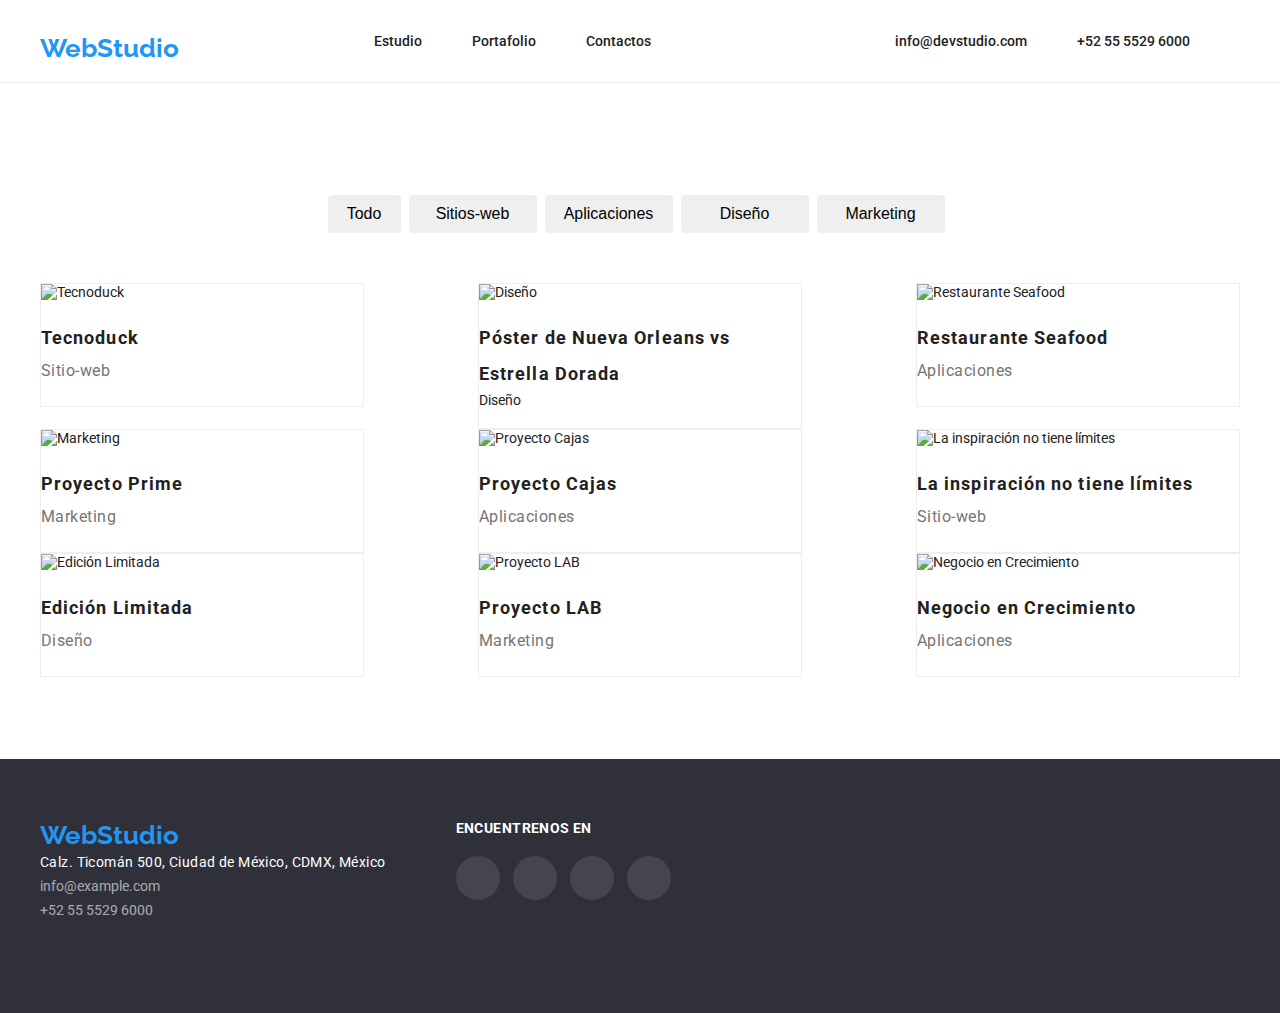
==== portafolio.html @ 76597670 "corrección etiqueta nav" ====
<!DOCTYPE html>
<html lang="en">
  <head>
    <meta charset="UTF-8" />
    <meta http-equiv="X-UA-Compatible" content="IE=edge" />
    <meta name="viewport" content="width=device-width, initial-scale=1.0" />
    <!-- inconos -->
    <script
      src="https://kit.fontawesome.com/919077ea0e.js"
      crossorigin="anonymous"
    ></script>
    <!--    fuente -->
    <link rel="preconnect" href="https://fonts.googleapis.com" />
    <link rel="preconnect" href="https://fonts.gstatic.com" crossorigin />
    <link
      href="https://fonts.googleapis.com/css2?family=Raleway:wght@700&display=swap"
      rel="stylesheet"
    />

    <link rel="preconnect" href="https://fonts.googleapis.com" />
    <link rel="preconnect" href="https://fonts.gstatic.com" crossorigin />
    <link
      href="https://fonts.googleapis.com/css2?family=Roboto:wght@400;500;700;900&display=swap"
      rel="stylesheet"
    />
    <!--  hoja de estilos -->
    <link rel="stylesheet" href="style.css" />

    <title>Portafolio</title>
  </head>
  <body>
     <header>
      <div class="contenedor-header">
        <a href="#" class="logo enlaces">WebStudio</a>

        <nav  class="enlaces"> 
        
            <li><a href="index.html" class="menu estudio">Estudio</a></li>

            <li>
              <a href="portafolio.html" class="menu portafolio">Portafolio</a>
            </li>

            <li><a href="#" class="menu contactos">Contactos</a></li>
          
        </nav>

        <ul class="enlaces">
          <li><a href="#" class="menu">info@devstudio.com</a></li>
          <li><a href="#" class="menu">+52 55 5529 6000</a></li>
        </ul>
      </div>
    </header>
    <main>
      <section>
        <div class="contenedor-botones">
          <ul>
            <div class="caja-botones">
              <li><input class="botonp1" type="button" value="Todo" /></li>
              <li><input class="botonp" type="button" value="Sitios-web" /></li>
              <li>
                <input class="botonp" type="button" value="Aplicaciones" />
              </li>
              <li><input class="botonp" type="button" value="Diseño" /></li>
              <li><input class="botonp" type="button" value="Marketing" /></li>
            </div>
          </ul>
        </div>
        <div class="contenedor-portafolio">
          <ul>
            <li>
              <div class="trabajos">
                <img src="imagenes/imagen-6.jpg" alt="Tecnoduck" />
                <div class="caja-trabajos">
                  <h2 class="titulo-portafolio">Tecnoduck</h2>
                  <p class="descripcion">Sitio-web</p>
                </div>
              </div>
            </li>
            <li>
              <div class="trabajos">
                <img src="imagenes/imagen-7.jpg" alt="Diseño" />
                <div class="caja-trabajos">
                  <h2 class="titulo-portafolio">
                    Póster de Nueva Orleans vs Estrella Dorada
                  </h2>
                  <p>Diseño</p>
                </div>
              </div>
            </li>

            <li>
              <div class="trabajos">
                <img src="imagenes/imagen-8.jpg" alt="Restaurante Seafood" />
                <div class="caja-trabajos">
                  <h2 class="titulo-portafolio">Restaurante Seafood</h2>
                  <p class="descripcion">Aplicaciones</p>
                </div>
              </div>
            </li>

            <li>
              <div class="trabajos">
                <img src="imagenes/imagen-9.jpg" alt="Marketing" />
                <div class="caja-trabajos">
                  <h2 class="titulo-portafolio">Proyecto Prime</h2>
                  <p class="descripcion">Marketing</p>
                </div>
              </div>
            </li>

            <li>
              <div class="trabajos">
                <img src="imagenes/imagen-10.jpg" alt="Proyecto Cajas" />
                <div class="caja-trabajos">
                  <h2 class="titulo-portafolio">Proyecto Cajas</h2>
                  <p class="descripcion">Aplicaciones</p>
                </div>
              </div>
            </li>

            <li>
              <div class="trabajos">
                <img
                  src="imagenes/imagen-11.jpg"
                  alt="La inspiración no tiene límites"
                />
                <div class="caja-trabajos">
                  <h2 class="titulo-portafolio">
                    La inspiración no tiene límites
                  </h2>
                  <p class="descripcion">Sitio-web</p>
                </div>
              </div>
            </li>
            <li>
              <div class="trabajos">
                <img src="imagenes/imagen-12.jpg" alt="Edición Limitada" />
                <div class="caja-trabajos">
                  <h2 class="titulo-portafolio">Edición Limitada</h2>
                  <p class="descripcion">Diseño</p>
                </div>
              </div>
            </li>
            <li>
              <div class="trabajos">
                <img src="imagenes/imagen-13.jpg" alt="Proyecto LAB" />
                <div class="caja-trabajos">
                  <h2 class="titulo-portafolio">Proyecto LAB</h2>
                  <p class="descripcion">Marketing</p>
                </div>
              </div>
            </li>
            <li>
              <div class="trabajos">
                <img
                  src="imagenes/imagen-14.jpg"
                  alt="Negocio en Crecimiento"
                />
                <div class="caja-trabajos">
                  <h2 class="titulo-portafolio">Negocio en Crecimiento</h2>
                  <p class="descripcion">Aplicaciones</p>
                </div>
              </div>
            </li>
          </ul>
        </div>
      </section>
    </main>
    <footer>
      <div class="social">
        <address>
          <div class="medios-contacto-portafolio">
            <ul>
              <li class="logo">WebStudio</li>
              <li class="contacto">
                Calz. Ticomán 500, Ciudad de México, CDMX, México
              </li>
              <li class="contacto-dos">info@example.com</li>
              <li class="contacto-dos">+52 55 5529 6000</li>
            </ul>
          </div>
        </address>

        <section>
          <div class="caja-redes">
            <h4 class="titulo-redes">ENCUENTRENOS EN</h4>

            <a class="redes" href="#"
              ><i class="fa-brands fa-instagram" style="font-size: 33px"></i
            ></a>
            <a class="redes" href="#"
              ><i class="fa-brands fa-twitter" style="font-size: 33px"></i
            ></a>
            <a class="redes" href="#"
              ><i class="fa-brands fa-facebook-f" style="font-size: 33px"></i
            ></a>
            <a class="redes" href="#"
              ><i class="fa-brands fa-linkedin-in" style="font-size: 33px"></i
            ></a>
          </div>
        </section>
      </div>
    </footer>
  </body>
</html>
---- style.css ----
* {
    padding: 0;
    margin: 0;
}

:root {
    --color-azul: #2196F3;
    --background-color: #E5E5E5;
    --color-negro: #212121;
    --color-blanco: #FFFFFF;
    --color-parrafo: #757575;
    --color-oscuro: #2F303A;
    --color-contacto: rgba(255, 255, 255, 0.6);
    --color-contacto-portafolio: rgba(255, 255, 255, 0.1);
    --color-seccion: #F5F4FA;

}

body {
    font-family: 'Roboto', sans-serif;
    /*   background: var(--color-seccion); */

    color: var(--color-negro);
    font-size: 14px;
}

/* *************************header********************************** */
header,
.heeader-portafolio {
    background: #FFFFFF;
    padding: 1px;
    height: 80px;
}

header {
    border-bottom: 1px solid #ECECEC;

}

.logo-footer {
    margin-bottom: 8px;
}

.logo-footer,
.logo {
    font-size: 26px;
    color: var(--color-azul);
    font-weight: 700;
    font-family: 'Raleway', sans-serif;
    font-style: normal;


}

.enlaces {
    display: flex;
    justify-content: end;
    margin-top: 8px;
    list-style: none;
}

/* .contenedor-header ul {
    margin-top: 8px;
} */

.enlaces .menu {
    color: var(--color-negro);
    font-weight: 500;
    line-height: 16px;
    margin-right: 50px;

}

.logo,
.enlaces .menu {
    text-decoration: none;
}

.enlaces .menu:hover {
    color: var(--color-azul);
}

.titulo {
    color: var(--color-blanco);
    font-size: 3.142em;
    font-weight: 900;
    line-height: 60px;
    width: 696px;
    height: 120px;
    margin: 0 auto;
}

.seccion-uno {
    text-align: center;
    background-color: var(--color-oscuro);

    height: 600px;
    padding: 1px;
}

.boton {
    color: var(--color-blanco);
    font-size: 1.142em;
    background-color: var(--color-azul);
    border: none;
    font-weight: 700;
    line-height: 30px;
    width: 261px;
    height: 50px;
    border-radius: 4px;
    margin-top: 30px;

}

.boton,
.botonp,
.botonp1 {
    cursor: pointer;
}


.contenedor-uno {
    margin: 200px auto;
}


.contenedor-header {
    margin: 24px auto;
    width: 1200px;
    display: flex;
    justify-content: space-between;
}

/* ********************************MAIN************************************ */

.contenedor {
    margin: 95px auto;
    width: 1200px;
}

.contenedor-dos {
    margin: 95px auto 0;
    width: 1200px;
}

.contenedor .flex-child ul {
    display: flex;
    justify-content: space-between;
}

/* .contenedor .imagenes-principal img{
    justify-content: space-between;
} */



.seccion-cuatro {
    background: var(--color-seccion);

    padding: 1px;
}

.seccion-cuatro .contenedor {
    width: 1200px;
    margin: 94px auto;
}

.titulo-redes,
.descripcion,
.titulo-dos,
.titulo-tres,
.nombre,
.profesion,
.contacto,
.parrafo-uno {
    letter-spacing: 0.03em;
}

.titulo-dos {
    font-weight: 700;
    text-transform: uppercase;
    line-height: 16px;
}

.parrafo-uno-dos {
    width: 270px;


}

.parrafo-uno-dos,
.parrafo-uno {
    color: var(--color-parrafo);
    line-height: 24px;
    margin: 10px 30px 0 0;
}


.titulo-tres {
    font-size: 2.571em;
    text-align: center;
    line-height: 42px;
    font-weight: 700;
    margin-bottom: 50px;
}

.nombre {
    font-weight: 500;
    font-size: 1.142em;
    line-height: 19px;

}

.caja-equipo .persona {
    margin: 30px auto;
    text-align: center;
}

.profesion {
    font-size: 1.142em;
    line-height: 19px;
    color: var(--color-parrafo);
    margin-top: 10px;

}

.div-uno {
    width: 1200px;
    text-align: center;
    margin: 200px auto;

}

.contenedor-dos {
    display: flex;
}


.contenedor-dos .caja-dos {
    flex-direction: column;
}



.contenedor ul,
.seccion-tres ul,
.seccion-cuatro ul,
.contenedor-header ul,
.seccion-uno .seccion-tres,
.seccion-dos {

    list-style: none;
}



.seccion-cuatro .caja-equipo {

    background: var(--color-blanco);
    display: inline-block;
    border-radius: 0px 0px 4px 4px;
    box-shadow: 0px 1px 3px rgba(0, 0, 0, 0.12), 0px 1px 1px rgba(0, 0, 0, 0.14), 0px 2px 1px rgba(0, 0, 0, 0.2);

}


/* ************************footer********************************* */
.logo,
.contacto,
.contacto-dos {

    font-style: normal;
}

.contacto {

    color: var(--color-blanco);
    line-height: 24px;
}



.contacto-dos {
    color: var(--color-contacto);
    line-height: 24px;
}
.medios-contacto-portafolio li,
.medios-contacto li {
    list-style: none;
}

.medios-contacto{
    margin: 60px auto;
    width: 1200px;
}

footer {
    padding: 1px;
    background: var(--color-oscuro);
    height: 252px;
}


/* ***********************************PORTAFOLIO********************************************** */

/* **********************************MAIN**************************** */


.contenedor-botones {
    text-align: center;
    margin: 112px auto 50px;
}

.contenedor-botones .caja-botones{
    display: flex;
    list-style: none;
    justify-content: center;
    

}


.contenedor-botones .botonp1:hover,
.contenedor-botones .botonp:hover {
    background: var(--color-azul);
    color: var(--color-blanco);

}

.contenedor-botones .botonp1,
.contenedor-botones .botonp {
    border: none;
    margin: 6x 0;
    font-size: 1.142em;
    border-radius: 4px;
}

.contenedor-botones .botonp1 {
   /*  padding: 6px 18px; */
    width: 73px;
    height: 38px;
    margin-right: 8px;

}

.contenedor-botones .botonp {
    width: 128px;
    height: 38px;
    margin-right: 8px;
}




.titulo-portafolio {
    font-size: 1.285em;
    line-height: 36px;
    font-weight: 700;
}

.titulo-portafolio {
    letter-spacing: 0.06em;
}

.descripcion {
    font-size: 1.142em;
    line-height: 30px;
    color: var(--color-parrafo);
}
/* .contenedor-portafolio {
    width: 1200px;
    
} */
.contenedor-portafolio ul{
    margin:  0 auto  82px;
    list-style: none;
    display: flex;
    width: 1200px;
    flex-wrap: wrap;
    justify-content: space-between;

}

.contenedor-portafolio .trabajos .caja-trabajos {
    width: 322px;
    margin: 20px auto;
}

.contenedor-portafolio .trabajos {
    background: var(--color-blanco);
    display: inline-block;
    border: 1px solid #EEEEEE;
    cursor: pointer;

}


/* **************************FOOTER********************************** */
.social{
    /* text-align: center;
    margin-top: -70p */
    margin: 60px auto 70px  ;
    width: 1200PX;
    display: flex;
    
    

}

.caja-redes .titulo-redes {
    text-transform: uppercase;
    font-weight: 700;
    color: var(--color-blanco);
    margin-bottom: 20px;
    



}

.medios-contacto-portafolio{
    margin-right: 70px;
}


.fa-brands {
    font-size: 33px;
    /* margin-left: 10px; */
    margin: 5.5px auto;
    color: var(--color-blanco);
}
.fa-regular{
    /* font-size: 15p */
    width: 16px;
    height: 12px;
    margin-right: 10px;
    
}
.social .fa-twitters:hover {
    background: var(--color-azul);
}



.celular{
    /* width: 10px; */
    height: 14px;
}


.redes {

    display: inline-block;
    width: 44px;
    height: 44px;
    text-align: center;
    margin-right: 10px;
    border-radius: 50%;
    background: var(--color-contacto-portafolio);
    transition-duration: 1.5s
}

.redes:hover {
    fill: var(--color-azul);

}
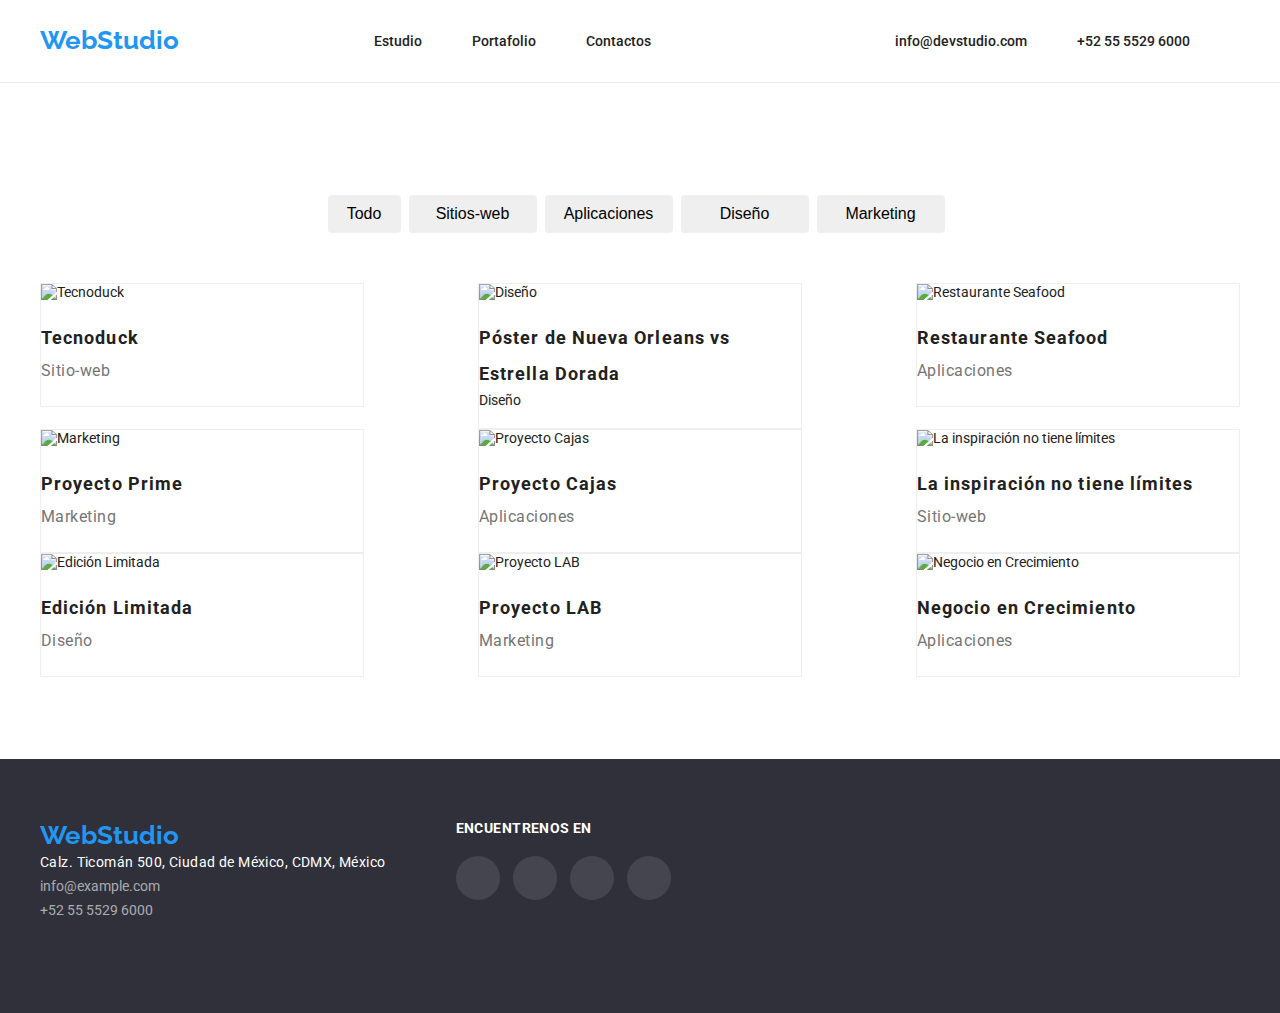
==== commit 3c0f1f38: "corrección etiqueta nav" ====
--- a/portafolio.html
+++ b/portafolio.html
@@ -31,7 +31,7 @@
   <body>
      <header>
       <div class="contenedor-header">
-        <a href="#" class="logo enlaces">WebStudio</a>
+        <a href="#" class="logo ">WebStudio</a>
 
         <nav  class="enlaces"> 
         
--- a/style.css
+++ b/style.css
@@ -57,6 +57,8 @@
     justify-content: end;
     margin-top: 8px;
     list-style: none;
+   
+    
 }
 
 /* .contenedor-header ul {
